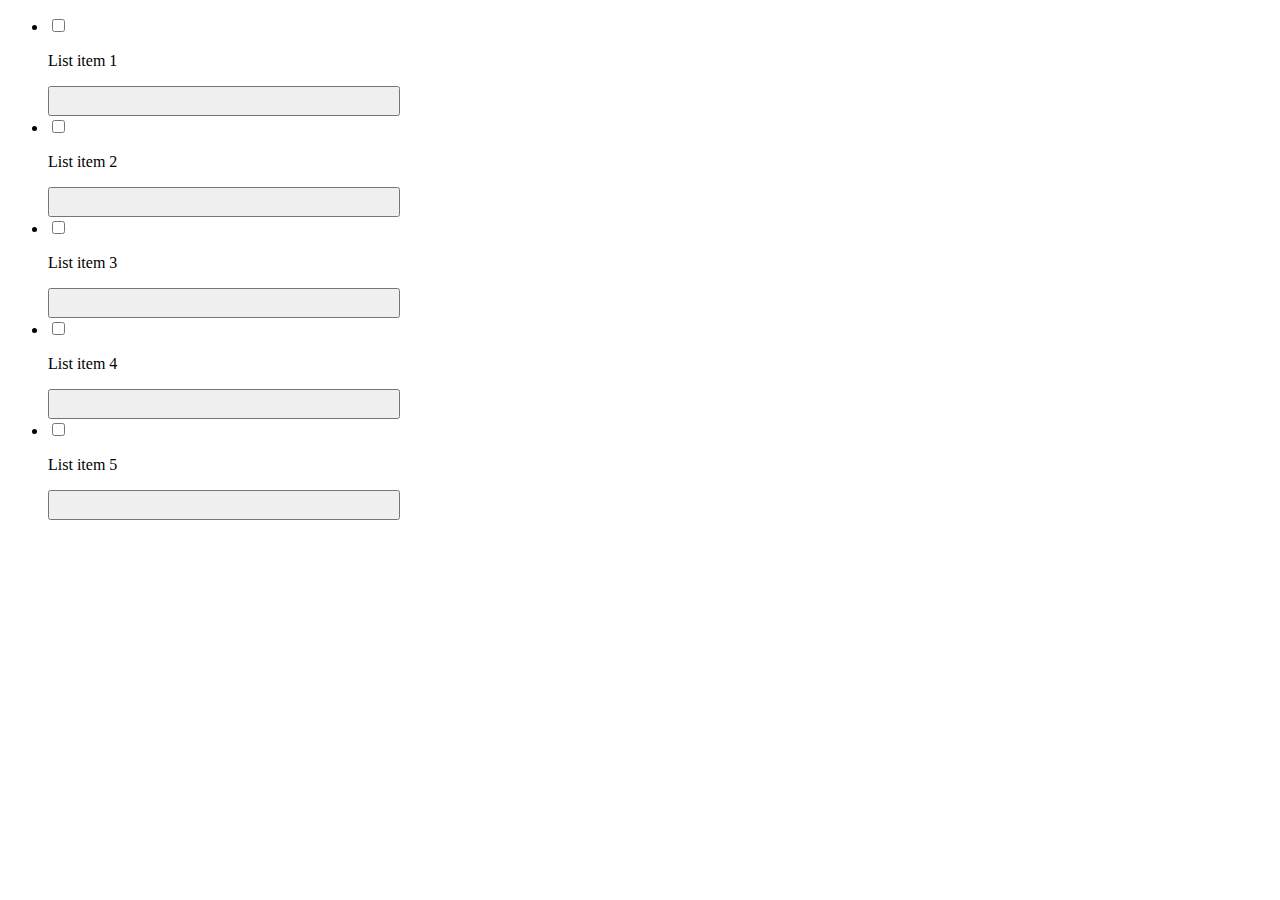
==== docs/index.html @ 368773d7 "Deploy" ====
<!DOCTYPE html>
<html lang="en">
<head>
  <meta charset="UTF-8">
  <meta http-equiv="X-UA-Compatible" content="IE=edge">
  <meta name="viewport" content="width=device-width, initial-scale=1.0">
  <title>List drag-and-drop demo</title>
  <link href="https://fonts.googleapis.com/icon?family=Material+Icons" rel="stylesheet">
  <link href="style.css" rel="stylesheet">
  <base href="http://akasharojee.github.io/portfolio/" />
</head>
<body>

  <ul>

    <li draggable="true">
      <div>
        <input type="checkbox">
        <p>List item 1</p>
      </div>
      <button class="material-icons">drag_indicator</button>
    </li>

    <li draggable="true">
      <div>
        <input type="checkbox">
        <p>List item 2</p>
      </div>
      <button class="material-icons">drag_indicator</button>
    </li>

    <li draggable="true">
      <div>
        <input type="checkbox">
        <p>List item 3</p>
      </div>
      <button class="material-icons">drag_indicator</button>
    </li>

    <li draggable="true">
      <div>
        <input type="checkbox">
        <p>List item 4</p>
      </div>
      <button class="material-icons">drag_indicator</button>
    </li>
    
    <li draggable="true">
      <div>
        <input type="checkbox">
        <p>List item 5</p>
      </div>
      <button class="material-icons">drag_indicator</button>
    </li>
    
  </ul>

  <script src=".././index.js"></script>
  <script src="../DND.js"></script>
</body>
</html>
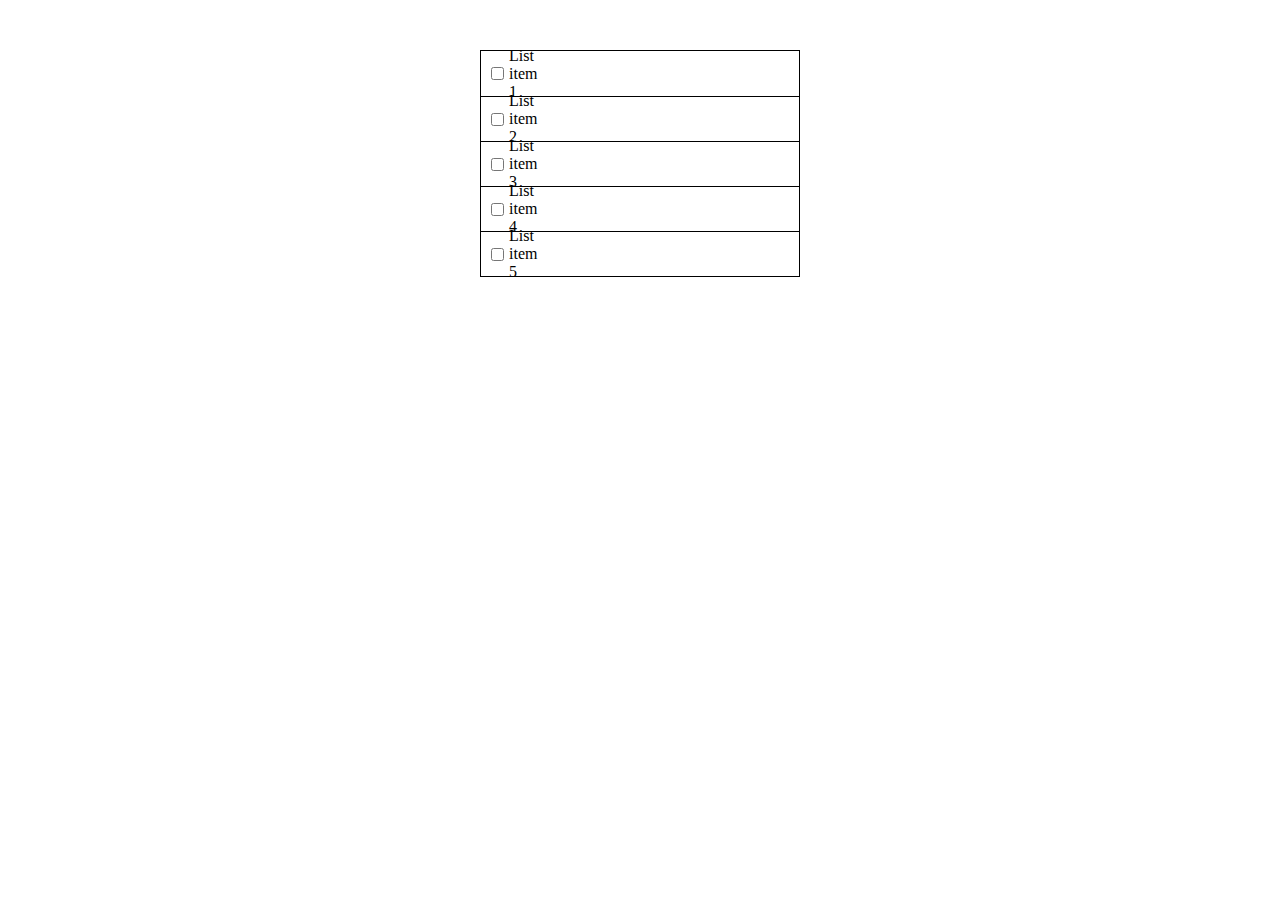
==== commit 7dcad138: "Update deploy" ====
--- a/docs/index.html
+++ b/docs/index.html
@@ -6,7 +6,7 @@
   <meta name="viewport" content="width=device-width, initial-scale=1.0">
   <title>List drag-and-drop demo</title>
   <link href="https://fonts.googleapis.com/icon?family=Material+Icons" rel="stylesheet">
-  <link href="style.css" rel="stylesheet">
+  <link href=".././style.css" rel="stylesheet">
   <base href="http://akasharojee.github.io/portfolio/" />
 </head>
 <body>
@@ -56,6 +56,6 @@
   </ul>
 
   <script src=".././index.js"></script>
-  <script src="../DND.js"></script>
+  <script src=".././DND.js"></script>
 </body>
 </html>--- a/style.css
+++ b/style.css
@@ -0,0 +1,29 @@
+* {
+  padding: 0;
+  margin: 0;
+  box-sizing: border-box; }
+
+ul li, ul li div {
+  display: flex;
+  flex-direction: row; }
+
+ul {
+  border: 1px solid black;
+  width: 25%;
+  margin: 50px auto 0 auto; }
+  ul li {
+    justify-content: space-between;
+    padding: 10px;
+    height: 45px; }
+    ul li + li {
+      border-top: 1px solid black; }
+    ul li div {
+      align-items: center; }
+      ul li div input {
+        margin-right: 5px; }
+    ul li button {
+      all: initial; }
+      ul li button:hover {
+        cursor: move; }
+
+/*# sourceMappingURL=style.css.map */
